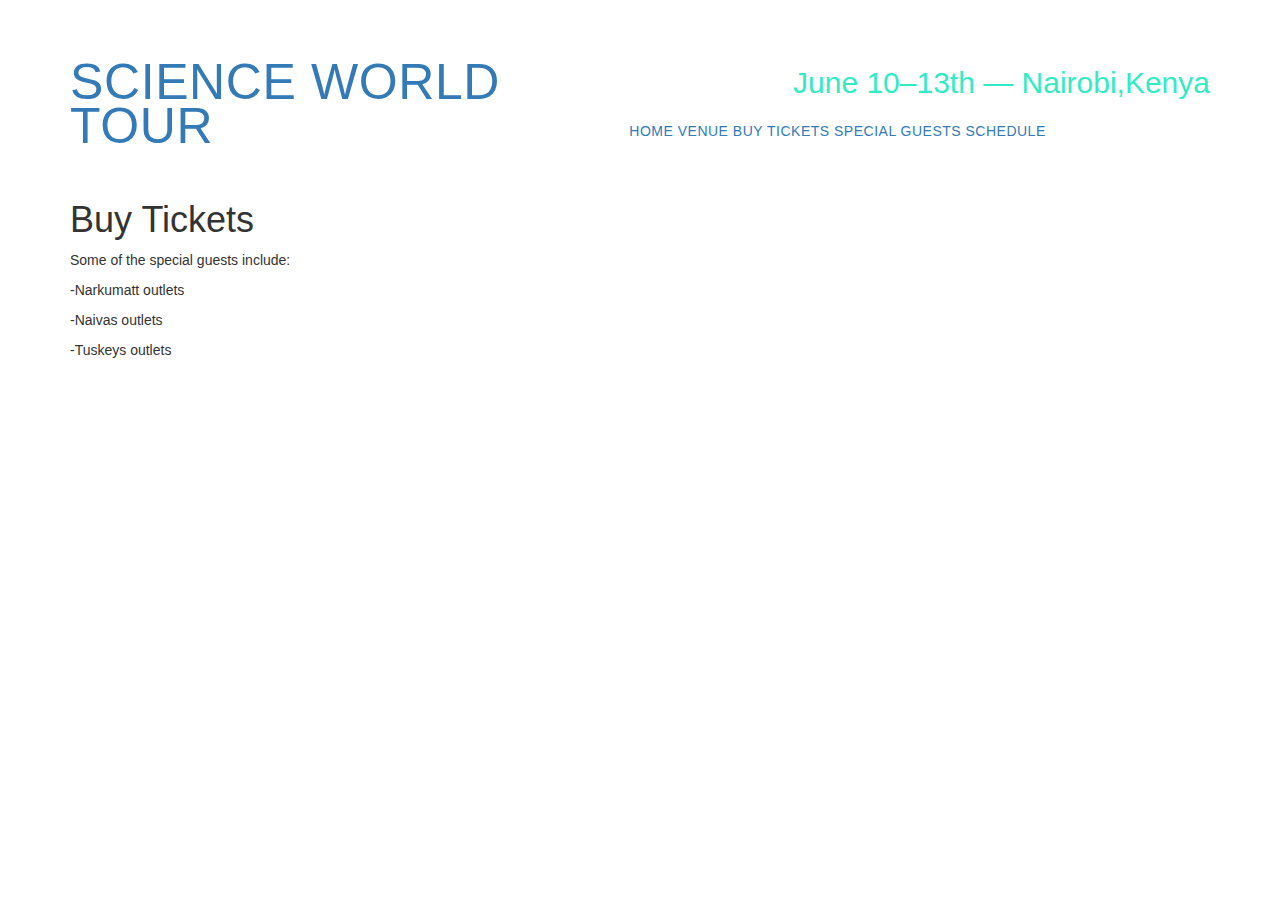
==== companies.html @ 2fe6822c "change color font details" ====
<!DOCTYPE html>
<html lang="en">
 <!--HEAD-->
  <head>
    <meta charset="utf-8">
<title>Buy Tickets - Science World Tour</title>
<!--LOCAL CSS-->

<link rel="stylesheet" href="assets/stylesheets/main.css">
<!--External CSS-->

<link rel="stylesheet" href="https://maxcdn.bootstrapcdn.com/bootstrap/3.3.6/css/bootstrap.min.css" type="text/css" />
    <link rel="stylesheet" href="https://cdnjs.cloudflare.com/ajax/libs/animate.css/3.5.1/animate.min.css" type="text/css" />
    <link rel="stylesheet" href="//maxcdn.bootstrapcdn.com/font-awesome/4.3.0/css/font-awesome.min.css" type="text/css" />
 <!--Google Fonts-->
<link rel="stylesheet" href='https://fonts.googleapis.com/css?family=Roboto+Slab|Droid+Sans|Droid+Serif' rel='stylesheet' type='text/css'>
</head>

<!--BODY-->
<body>
<!-- Header -->

    <header class="container group">

      <h1 class="logo">
        <a href="index.html">Science World <br> Tour</a>
</h1>

<h3 class="tagline">June 10&ndash;13th &mdash; Nairobi,Kenya</h3>


<nav class="nav primary-nav">
<a href="index.html">Home</a>
<a href="venue.html">Venue</a>
<a href="buy tickets.html">Buy Tickets</a>
<a href="special guests.html">Special Guests</a>
<a href="schedule.html">Schedule</a>
</nav>

</header>

<!-- Main content -->

    <section class="container">

      <h1>Buy Tickets</h1>
<p>Some of the special guests include:</p>
<p>-Narkumatt outlets</p>
<p>-Naivas outlets</p>
<p>-Tuskeys outlets<p/>
---- assets/stylesheets/main.css ----
/* http://meyerweb.com/eric/tools/css/reset/
   v2.0 | 20110126
   License: none (public domain)
*/

html, body, div, span, applet, object, iframe,
h1, h2, h3, h4, h5, h6, p, blockquote, pre,
a, abbr, acronym, address, big, cite, code,
del, dfn, em, img, ins, kbd, q, s, samp,
small, strike, strong, sub, sup, tt, var,
b, u, i, center,
dl, dt, dd, ol, ul, li,
fieldset, form, label, legend,
table, caption, tbody, tfoot, thead, tr, th, td,
article, aside, canvas, details, embed,
figure, figcaption, footer, header, hgroup,
menu, nav, output, ruby, section, summary,
time, mark, audio, video {
  margin: 0;
  padding: 0;
  border: 0;
  font-size: 100%;
  font: inherit;
  vertical-align: baseline;
}
/* HTML5 display-role reset for older browsers */
article, aside, details, figcaption, figure,
footer, header, hgroup, menu, nav, section {
  display: block;
}
body {
  line-height: 1;
}
ol, ul {
  list-style: none;
}
blockquote, q {
  quotes: none;
}
blockquote:before, blockquote:after,
q:before, q:after {
  content: '';
  content: none;
}
table {
  border-collapse: collapse;
  border-spacing: 0;
}

/*
  ========================================
  Custom styles
  ========================================
*/

body {
  font: 300 16px/22px "Lato", "Open Sans", "Helvetica Neue", Helvetica, Arial, sans-serif;
  background-color:#4D797D;
  color: #DCE8EB
}

/*
  ========================================
  Grid
  ========================================
*/

*,
*:before,
*:after {
  -webkit-box-sizing: border-box;
     -moz-box-sizing: border-box;
          box-sizing: border-box;
}
.container,
.grid {
  margin: 0 auto;
  width: 960px;
}
.container {
  padding-left: 30px;
  padding-right: 30px;
}
.grid,
.col-1-3,
.col-2-3 {
  padding-left: 15px;
  padding-right: 15px;
}
.col-1-3,
.col-2-3  {
  display: inline-block;
  vertical-align: top;
}
.col-1-3 {
  width: 33.33%;
}
.col-2-3 {
  width: 66.66%;
}

/*
  ========================================
  Clearfix
  ========================================
*/

.group:before,
.group:after {
  content: "";
  display: table;
}
.group:after {
  clear: both;
}
.group {
  clear: both;
  *zoom: 1;
}

/*
  ========================================
  Typography
  ========================================
*/

h1, h2, h3, h4 {
  color: #648880;
}
h1, h3, h4, h5, p {
  margin-bottom: 22px;
}
h1 {
  font-size: 36px;
  line-height: 44px;
}
h2 {
  font-size: 24px;
  line-height: 44px;
}
h3 {
  font-size: 21px;
}
h4 {
  font-size: 18px;
}
h5 {
  color: #a9b2b9;
  font-size: 14px;
  font-weight: 400;
  text-transform: uppercase;
}
strong {
  font-weight: 400;
}
cite,
em {
  font-style: italic;
}

/*
  ========================================
  Links
  ========================================
*/

a {
  color: #fff;
  text-decoration: none;
}
a:hover {
  color: #32EBC4;
}
p a {
  border-bottom: 1px solid #dfe2e5;
}

/*
  ========================================
  Buttons
  ========================================
*/

.btn {
  border-radius: 5px;
  display: inline-block;
  margin: 0;
  border-color: #32EBC4;
}
.btn-alt {
  border: 1px solid #dfe2e5;
  padding: 10px 30px;
  margin: 10px 30px;
}

/*Header*/
.logo {
  float:left;
  font-size: 50px;
  font-weight: 300;
  letter-spacing: .6px;
  line-height: 44px;
  padding: 40px 0 22px 0;
  text-transform: uppercase;
}
.tagline {
  font-size: 30px;
  margin: 66px 0 22px 0;
  text-align: right;
  color: #32EBC4;
}
.primary-nav {
  font-size: 14px;
  font-weight: 400;
  letter-spacing: .5px;
  text-transform: uppercase;

}

/*
  ========================================
  Primary footer
  ========================================
*/

.primary-footer {
  color: #648880;
  font-size: 14px;
  padding-bottom: 44px;
  padding-top: 44px;
}
.primary-footer small {
  float: left;
  font-weight: 400;
}

/*
  ========================================
  Navigation
  ========================================
*/
.btn{
font-size: 15px;
font-weight: bold;
text-align: center;
color: #fff;
display:inline-block;
}

.btn-alt{
  border: 3px solid #fff;
  padding: 10px 30px;
}




.nav {
  margin-right: 20px;
  padding-right: 15px;
  text-align:center;
}

/*
  ========================================
  Home
  ========================================
*/

.hero {
  line-height: 44px;
  padding: 22px 80px 66px 80px;
  text-align: center;
}
.hero h2 {
  font-size: 36px;
}
.hero p {
  font-size: 24px;
  font-weight: 100;
}
.teaser a:hover h3 {
  color: #a9b2b9;
}
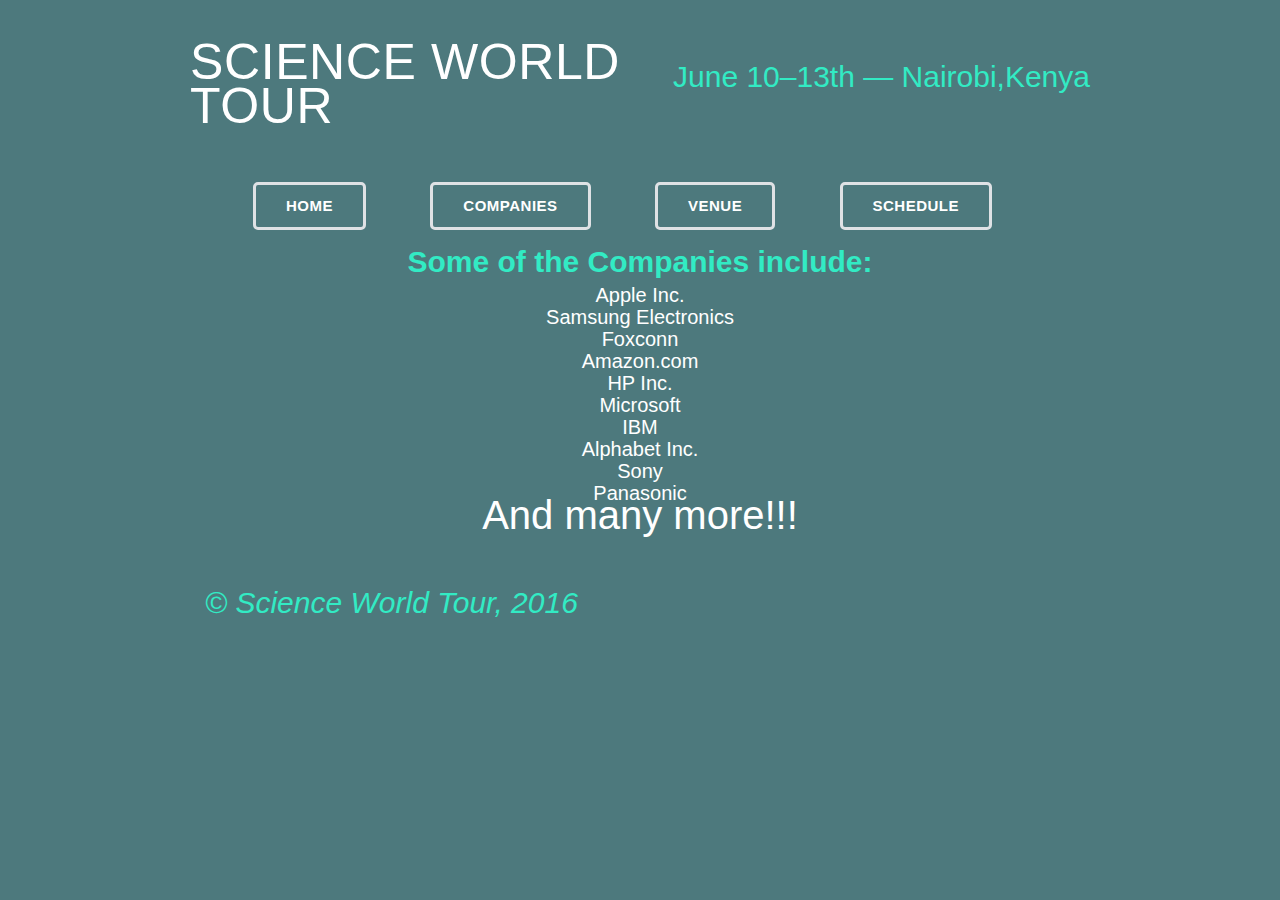
==== commit 677257c6: "companies update" ====
--- a/companies.html
+++ b/companies.html
@@ -1,50 +1,54 @@
 <!DOCTYPE html>
 <html lang="en">
- <!--HEAD-->
-  <head>
-    <meta charset="utf-8">
-<title>Buy Tickets - Science World Tour</title>
-<!--LOCAL CSS-->
+<!--HEAD-->
+<head>
+  <meta charset="utf-8">
+  <title>Science World Tour</title>
+  <!--LOCAL CSS-->
+  <link rel="stylesheet" href="assets/stylesheets/main.css">
 
-<link rel="stylesheet" href="assets/stylesheets/main.css">
-<!--External CSS-->
-
-<link rel="stylesheet" href="https://maxcdn.bootstrapcdn.com/bootstrap/3.3.6/css/bootstrap.min.css" type="text/css" />
-    <link rel="stylesheet" href="https://cdnjs.cloudflare.com/ajax/libs/animate.css/3.5.1/animate.min.css" type="text/css" />
-    <link rel="stylesheet" href="//maxcdn.bootstrapcdn.com/font-awesome/4.3.0/css/font-awesome.min.css" type="text/css" />
- <!--Google Fonts-->
-<link rel="stylesheet" href='https://fonts.googleapis.com/css?family=Roboto+Slab|Droid+Sans|Droid+Serif' rel='stylesheet' type='text/css'>
+  <!--Google Fonts-->
+  <link rel="stylesheet" href='https://fonts.googleapis.com/css?family=Roboto+Slab|Droid+Sans|Droid+Serif' rel='stylesheet' type='text/css'>
 </head>
-
 <!--BODY-->
 <body>
-<!-- Header -->
+  <!-- Header -->
+  <header class="container group">
+    <h1 class="logo">
+      <a href="index.html">Science World <br> Tour</a>
+    </h1>
+    <h3 class="tagline">June 10&ndash;13th &mdash; Nairobi,Kenya</h3>
+  </header>
 
-    <header class="container group">
-
-      <h1 class="logo">
-        <a href="index.html">Science World <br> Tour</a>
-</h1>
-
-<h3 class="tagline">June 10&ndash;13th &mdash; Nairobi,Kenya</h3>
-
-
+<!--Navigation-->
 <nav class="nav primary-nav">
-<a href="index.html">Home</a>
-<a href="venue.html">Venue</a>
-<a href="buy tickets.html">Buy Tickets</a>
-<a href="special guests.html">Special Guests</a>
-<a href="schedule.html">Schedule</a>
+  <a class="btn btn-alt" href="index.html">Home</a>
+  <a class="btn btn-alt" href="companies.html">Companies</a>
+  <a class="btn btn-alt" href="venue.html">Venue</a>
+  <a class="btn btn-alt" href="schedule.html">Schedule</a>
 </nav>
 
-</header>
+<!-- Main content -->
+<section class="grid">
+  <section class="title-companies">
+  <h2>Some of the Companies include:</h2>
+  <ul>
+    <li>Apple Inc.</li>
+    <li>Samsung Electronics</li>
+    <li>Foxconn</li>
+    <li>Amazon.com</li>
+    <li>HP Inc.</li>
+    <li>Microsoft</li>
+    <li>IBM</li>
+    <li>Alphabet Inc.</li>
+    <li>Sony</li>
+    <li>Panasonic</li>
+  </ul>
+  <p>And many more!!!</p>
 
-<!-- Main content -->
-
-    <section class="container">
-
-      <h1>Buy Tickets</h1>
-<p>Some of the special guests include:</p>
-<p>-Narkumatt outlets</p>
-<p>-Naivas outlets</p>
-<p>-Tuskeys outlets<p/>
+<!-- Footer -->
+<footer class="primary-footer container group">
+  <small>&copy; Science World Tour, 2016</small>
+</footer>
+</body>
+</html>
--- a/assets/stylesheets/main.css
+++ b/assets/stylesheets/main.css
@@ -99,11 +99,7 @@
   width: 66.66%;
 }
 
-/*
-  ========================================
-  Clearfix
-  ========================================
-*/
+/*Clearfix*/
 
 .group:before,
 .group:after {
@@ -118,11 +114,7 @@
   *zoom: 1;
 }
 
-/*
-  ========================================
-  Typography
-  ========================================
-*/
+/*Typography*/
 
 h1, h2, h3, h4 {
   color: #648880;
@@ -158,11 +150,7 @@
   font-style: italic;
 }
 
-/*
-  ========================================
-  Links
-  ========================================
-*/
+/*Links*/
 
 a {
   color: #fff;
@@ -175,12 +163,7 @@
   border-bottom: 1px solid #dfe2e5;
 }
 
-/*
-  ========================================
-  Buttons
-  ========================================
-*/
-
+/*Buttons*/
 .btn {
   border-radius: 5px;
   display: inline-block;
@@ -218,27 +201,22 @@
 }
 
 /*
-  ========================================
   Primary footer
-  ========================================
 */
 
 .primary-footer {
-  color: #648880;
-  font-size: 14px;
+  color: #32EBC4;
+  font-size: 30px;
   padding-bottom: 44px;
   padding-top: 44px;
+  font-style: italic;
 }
 .primary-footer small {
   float: left;
   font-weight: 400;
 }
 
-/*
-  ========================================
-  Navigation
-  ========================================
-*/
+/*Navigation*/
 .btn{
 font-size: 15px;
 font-weight: bold;
@@ -248,12 +226,9 @@
 }
 
 .btn-alt{
-  border: 3px solid #fff;
+  border: 3px solid #dfe2e5;
   padding: 10px 30px;
 }
-
-
-
 
 .nav {
   margin-right: 20px;
@@ -261,24 +236,80 @@
   text-align:center;
 }
 
-/*
-  ========================================
-  Home
-  ========================================
-*/
-
-.hero {
+/*Main*/
+
+.main {
   line-height: 44px;
   padding: 22px 80px 66px 80px;
   text-align: center;
 }
-.hero h2 {
-  font-size: 36px;
-}
-.hero p {
-  font-size: 24px;
+.main h2 {
+  color: #32EBC4;
+  font-size: 40px;
+  font-weight: bold;
+}
+.main p {
+  color: #fff;
+  font-size: 25px;
   font-weight: 100;
 }
-.teaser a:hover h3 {
-  color: #a9b2b9;
-}
+
+/*Teasers*/
+.title-companies h3{
+  color: #32EBC4;
+  font-size: 30px;
+  font-weight: bold;
+  font-style: italic;
+}
+
+.title-companies p{
+  color: #fff;
+  font-size: 20px;
+}
+
+.title-venue h3{
+  color: #32EBC4;
+  font-size: 30px;
+  font-weight: bold;
+  font-style: italic;
+}
+
+.title-venue p{
+  color: #fff;
+  font-size: 20px;
+}
+
+.title-schedule h3{
+  color: #32EBC4;
+  font-size: 30px;
+  font-weight: bold;
+  font-style: italic;
+}
+
+.title-schedule p{
+  color: #fff;
+  font-size: 20px;
+}
+
+/*Comapnies*/
+.title-companies h2,ul,li{
+  text-align: center;
+}
+
+.title-companies h2{
+  color: #32EBC4;
+  font-size: 30px;
+  font-weight: bold;
+}
+
+.title-companies ul, li{
+  color: #fff;
+  font-size: 20px;
+  font-weight: 100;
+}
+
+.title-companies p{
+  text-align: center;
+  font-size: 40px;
+  font-weight: 200;
+}
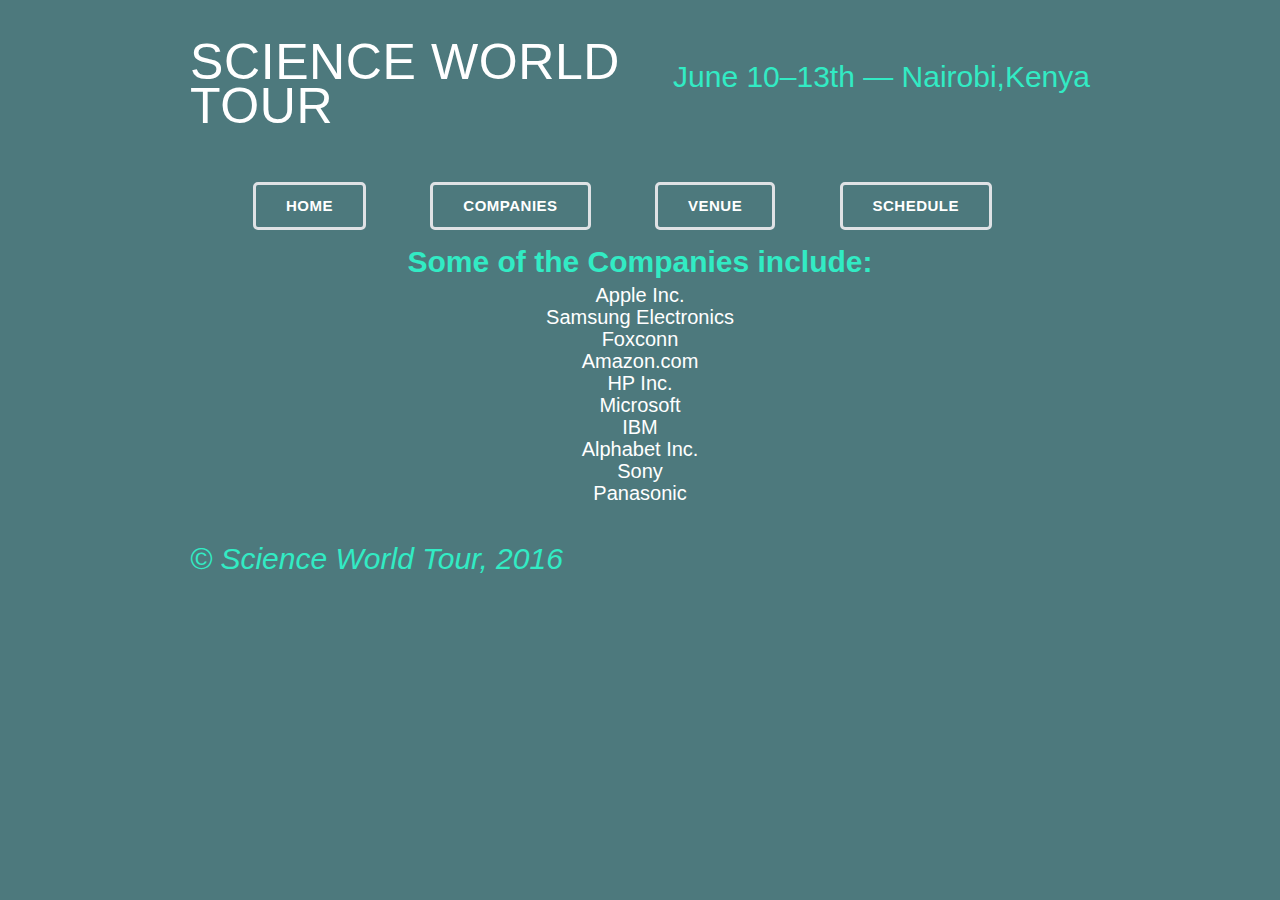
==== commit 1308989b: "venue map update" ====
--- a/companies.html
+++ b/companies.html
@@ -4,21 +4,20 @@
 <head>
   <meta charset="utf-8">
   <title>Science World Tour</title>
-  <!--LOCAL CSS-->
-  <link rel="stylesheet" href="assets/stylesheets/main.css">
-
-  <!--Google Fonts-->
-  <link rel="stylesheet" href='https://fonts.googleapis.com/css?family=Roboto+Slab|Droid+Sans|Droid+Serif' rel='stylesheet' type='text/css'>
+<!--LOCAL CSS-->
+<link rel="stylesheet" href="assets/stylesheets/main.css">
+<!--Google Fonts-->
+<link rel="stylesheet" href='https://fonts.googleapis.com/css?family=Roboto+Slab|Droid+Sans|Droid+Serif' rel='stylesheet' type='text/css'>
 </head>
 <!--BODY-->
 <body>
-  <!-- Header -->
-  <header class="container group">
-    <h1 class="logo">
-      <a href="index.html">Science World <br> Tour</a>
-    </h1>
-    <h3 class="tagline">June 10&ndash;13th &mdash; Nairobi,Kenya</h3>
-  </header>
+<!-- Header -->
+<header class="container group">
+  <h1 class="logo">
+    <a href="index.html">Science World <br> Tour</a>
+  </h1>
+  <h3 class="tagline">June 10&ndash;13th &mdash; Nairobi,Kenya</h3>
+</header>
 
 <!--Navigation-->
 <nav class="nav primary-nav">
@@ -44,8 +43,8 @@
     <li>Sony</li>
     <li>Panasonic</li>
   </ul>
-  <p>And many more!!!</p>
-
+</section>
+</section>
 <!-- Footer -->
 <footer class="primary-footer container group">
   <small>&copy; Science World Tour, 2016</small>
--- a/assets/stylesheets/main.css
+++ b/assets/stylesheets/main.css
@@ -308,8 +308,9 @@
   font-weight: 100;
 }
 
-.title-companies p{
-  text-align: center;
-  font-size: 40px;
-  font-weight: 200;
-}
+/*Venue*/
+.title-venue h2{
+  font-size: 30px;
+  font-weight: bold;
+  color: #32EBC4;
+}
